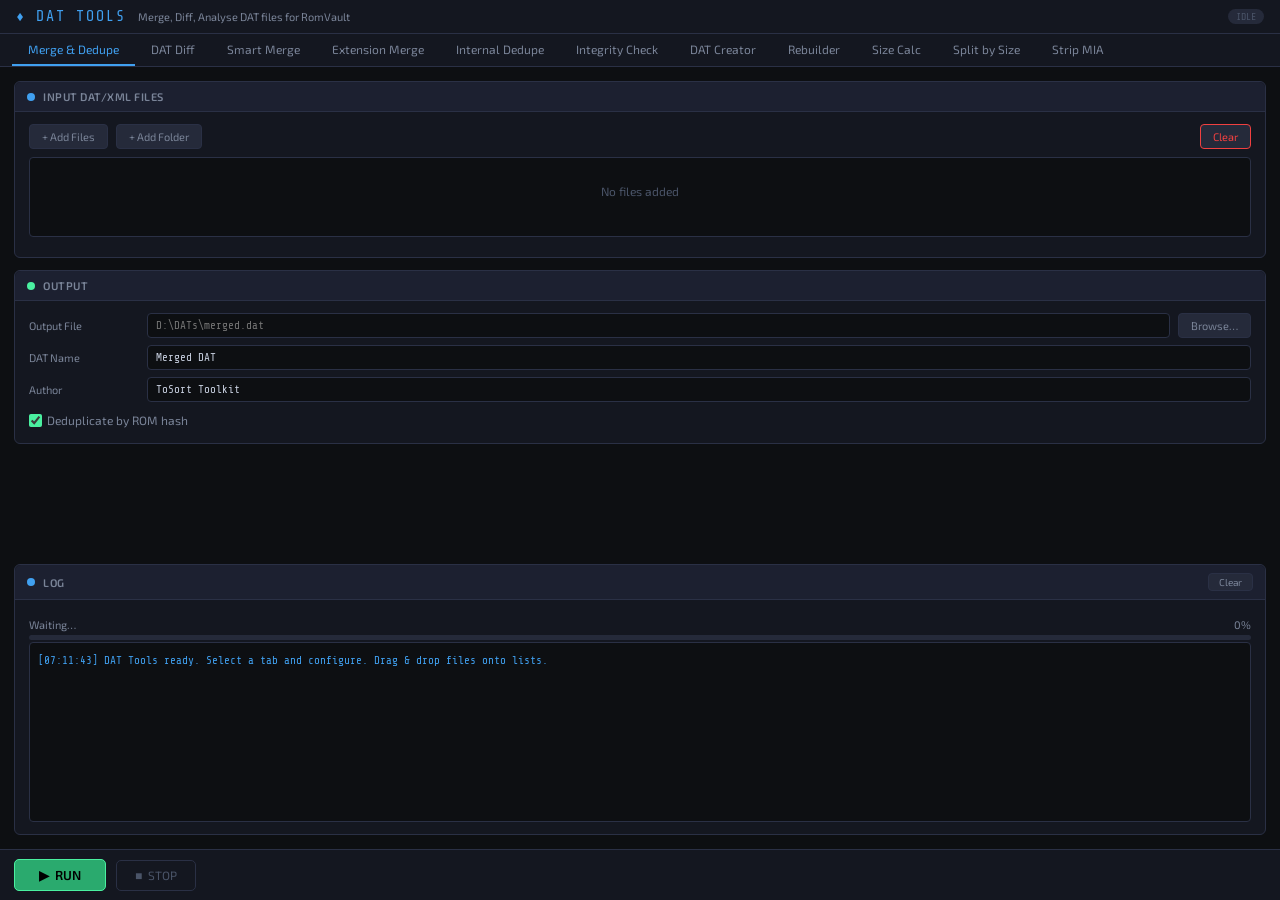
==== gui/dat_merger.html @ eb070b64 "dat tools: add "Split by Size" — split a big DAT into date-ordered parts per drive RomVault cannot s" ====
<!DOCTYPE html>
<html lang="en">
<head>
<meta charset="UTF-8">
<meta name="viewport" content="width=device-width, initial-scale=1.0">
<title>DAT Tools — ToSort Toolkit</title>
<style>
@import url('https://fonts.googleapis.com/css2?family=Share+Tech+Mono&family=Exo+2:wght@400;500;600&display=swap');
*{box-sizing:border-box;margin:0;padding:0}
:root{
  --bg0:#0d0f12;--bg1:#141720;--bg2:#1c2030;--bg3:#252a3a;
  --acc:#4af0a0;--acc2:#2aaa6e;--warn:#f0a030;--danger:#f04040;--info:#40a0f0;
  --text:#c8d0e0;--text2:#7a8498;--text3:#4a5468;--border:#2a3045;
  --font:'Exo 2',sans-serif;--mono:'Share Tech Mono',monospace;
}
[data-theme="light"]{--bg0:#f0f2f5;--bg1:#ffffff;--bg2:#e8eaed;--bg3:#d8dbe0;--acc:#1a8a5a;--acc2:#1a8a5a;--warn:#d4780a;--danger:#c0392b;--info:#2471a3;--text:#1a1d23;--text2:#5a6478;--text3:#8a94a8;--border:#c8cdd8;}
[data-theme="amber"]{--bg0:#0f0c06;--bg1:#1a1508;--bg2:#241e0c;--bg3:#2e2710;--acc:#f0b030;--acc2:#c08010;--warn:#f07030;--danger:#e04040;--info:#60b0f0;--text:#e8d8a0;--text2:#a09060;--text3:#606040;--border:#3a3010;}
[data-theme="slate"]{--bg0:#0a0c10;--bg1:#12151c;--bg2:#1a1e28;--bg3:#222738;--acc:#60a0f8;--acc2:#4080d8;--warn:#f0c030;--danger:#f04060;--info:#60d0f0;--text:#c0ccdc;--text2:#7080a0;--text3:#404860;--border:#252a38;}
[data-theme="red"]{--bg0:#0f0808;--bg1:#1a1010;--bg2:#241818;--bg3:#2e2020;--acc:#f04060;--acc2:#c02040;--warn:#f08030;--danger:#f04040;--info:#60a0f0;--text:#e8c8c8;--text2:#a07070;--text3:#605050;--border:#3a2020;}
html,body{height:100%;overflow:hidden;background:var(--bg0);color:var(--text);font-family:var(--font);font-size:13px}
#app{display:flex;flex-direction:column;height:100vh}
.titlebar{background:var(--bg1);border-bottom:1px solid var(--border);padding:8px 16px;display:flex;align-items:center;gap:12px;flex-shrink:0;user-select:none}
.titlebar .logo{font-family:var(--mono);font-size:15px;color:var(--info);letter-spacing:2px}
.titlebar .sub{font-size:11px;color:var(--text2)}
.pill{padding:2px 8px;border-radius:10px;font-size:10px;font-family:var(--mono)}
.pill-idle{background:var(--bg3);color:var(--text3)}
.pill-running{background:rgba(64,160,240,.15);color:var(--info);animation:blink 1.1s infinite}
.pill-done{background:rgba(74,240,160,.2);color:var(--acc)}
.pill-error{background:rgba(240,64,64,.15);color:var(--danger)}
@keyframes blink{0%,100%{opacity:1}50%{opacity:.4}}
.tabs{display:flex;background:var(--bg1);border-bottom:1px solid var(--border);padding:0 12px;flex-shrink:0;overflow-x:auto}
.tab{padding:8px 16px;font-size:12px;color:var(--text2);cursor:pointer;border-bottom:2px solid transparent;white-space:nowrap;transition:.15s}
.tab:hover{color:var(--text)}
.tab.active{color:var(--info);border-bottom-color:var(--info)}
.content{flex:1;display:flex;flex-direction:column;overflow:hidden;min-height:0}
.tab-body{display:none;flex:1;overflow-y:auto;padding:14px;flex-direction:column;gap:12px}
.tab-body.active{display:flex}
.panel{background:var(--bg1);border:1px solid var(--border);border-radius:6px;flex-shrink:0}
.panel-hdr{padding:8px 12px;background:var(--bg2);border-bottom:1px solid var(--border);display:flex;align-items:center;gap:8px;font-size:11px;font-weight:600;letter-spacing:.5px;text-transform:uppercase;color:var(--text2);border-radius:6px 6px 0 0}
.panel-hdr .dot{width:8px;height:8px;border-radius:50%;flex-shrink:0}
.panel-body{padding:12px 14px}
.row{display:flex;align-items:center;gap:8px;margin-bottom:7px}
.row label{font-size:11px;color:var(--text2);width:110px;flex-shrink:0}
.path-input{flex:1;background:var(--bg0);border:1px solid var(--border);border-radius:4px;padding:5px 8px;color:var(--text);font-family:var(--mono);font-size:11px;outline:none;user-select:text;-webkit-user-select:text}
.path-input:focus{border-color:var(--acc)}
.browse-btn{padding:5px 12px;background:var(--bg3);border:1px solid var(--border);border-radius:4px;color:var(--text2);font-size:11px;cursor:pointer;white-space:nowrap;font-family:var(--font)}
.browse-btn:hover{border-color:var(--acc);color:var(--acc)}
.file-list{background:var(--bg0);border:1px solid var(--border);border-radius:4px;min-height:80px;max-height:200px;overflow-y:auto;padding:6px;margin-bottom:8px}
.file-item{display:flex;align-items:center;gap:6px;padding:4px 6px;border-radius:3px;font-family:var(--mono);font-size:11px;color:var(--text2)}
.file-item:hover{background:var(--bg2)}
.file-item .fname{flex:1;overflow:hidden;text-overflow:ellipsis;white-space:nowrap}
.file-item .fdel{cursor:pointer;color:var(--text3);font-size:14px;padding:0 4px}
.file-item .fdel:hover{color:var(--danger)}
.file-ext{padding:1px 5px;border-radius:3px;font-size:9px;font-family:var(--mono);flex-shrink:0}
.file-ext.dat{background:rgba(74,240,160,.12);color:var(--acc);border:1px solid rgba(74,240,160,.3)}
.file-ext.xml{background:rgba(64,160,240,.12);color:var(--info);border:1px solid rgba(64,160,240,.3)}
.file-empty{text-align:center;padding:20px;color:var(--text3);font-size:12px}
.btn-row{display:flex;gap:8px;flex-wrap:wrap;margin-bottom:8px}
.opt{display:flex;align-items:center;gap:5px;cursor:pointer;font-size:12px;color:var(--text2);user-select:none}
.opt input[type=checkbox]{accent-color:var(--acc);width:13px;height:13px}
.stats-bar{display:flex;gap:16px;padding:8px 0;flex-wrap:wrap}
.stat{display:flex;flex-direction:column;gap:2px}
.stat-val{font-family:var(--mono);font-size:18px;color:var(--acc)}
.stat-label{font-size:10px;color:var(--text3);text-transform:uppercase;letter-spacing:.5px}
.progress-wrap{margin:6px 0 2px}
.progress-label{display:flex;justify-content:space-between;font-size:11px;color:var(--text2);margin-bottom:4px}
.pbar-bg{height:5px;background:var(--bg3);border-radius:3px;overflow:hidden}
.pbar{height:100%;width:0%;border-radius:3px;transition:width .35s ease;background:var(--info)}
.log-wrap{background:var(--bg0);border:1px solid var(--border);border-radius:4px;height:180px;overflow-y:auto;padding:8px;font-family:var(--mono);user-select:text;-webkit-user-select:text;cursor:text;font-size:11px;line-height:1.55;user-select:text;-webkit-user-select:text;cursor:text}
.ll{margin:1px 0;user-select:text;-webkit-user-select:text}
.ll-info{color:var(--info)}.ll-ok{color:var(--acc)}.ll-warn{color:var(--warn)}.ll-err{color:var(--danger)}.ll-dim{color:var(--text3)}
.footer{background:var(--bg1);border-top:1px solid var(--border);padding:9px 14px;display:flex;align-items:center;gap:10px;flex-shrink:0}
.btn-start{padding:7px 24px;background:var(--acc2);border:1px solid var(--acc);border-radius:5px;color:#000;font-family:var(--font);font-weight:600;font-size:13px;cursor:pointer}
.btn-start:hover{background:var(--acc)}
.btn-start:disabled{background:var(--bg3);border-color:var(--border);color:var(--text3);cursor:not-allowed}
.btn-stop{padding:7px 18px;background:transparent;border:1px solid var(--danger);border-radius:5px;color:var(--danger);font-family:var(--font);font-size:12px;cursor:pointer}
.btn-stop:hover{background:rgba(240,64,64,.1)}
.btn-stop:disabled{border-color:var(--border);color:var(--text3);cursor:not-allowed}
.footer-status{font-size:11px;color:var(--text2)}
.hint{font-size:11px;color:var(--text3);padding:4px 0}
.split-range{flex:1;accent-color:var(--info)}
.split-num{flex:0 0 80px;text-align:right}
.split-unit-lbl{font-size:11px;color:var(--text2);width:20px}
.split-win{margin:-4px 0 6px 118px}
.split-table{width:100%;border-collapse:collapse;font-size:11px}
.split-table th{text-align:left;color:var(--text3);font-weight:600;padding:4px 8px;border-bottom:1px solid var(--border);white-space:nowrap}
.split-table td{padding:5px 8px;border-bottom:1px solid var(--border);font-family:var(--mono);color:var(--text);white-space:nowrap}
.split-table td.over{color:var(--danger)}
.split-fill{display:inline-block;width:60px;height:5px;background:var(--bg3);border-radius:3px;vertical-align:middle;margin-right:6px;overflow:hidden}
.split-fill>span{display:block;height:100%;background:var(--acc)}
::-webkit-scrollbar{width:6px;height:6px}
::-webkit-scrollbar-track{background:var(--bg0)}
::-webkit-scrollbar-thumb{background:var(--bg3);border-radius:3px}
</style>
</head>
<body>
<div id="app">
  <div class="titlebar">
    <span class="logo">&#9830; DAT TOOLS</span>
    <span class="sub">Merge, Diff, Analyse DAT files for RomVault</span>
    <span id="status-pill" class="pill pill-idle" style="margin-left:auto">IDLE</span>
  </div>

  <!-- TABS -->
  <div class="tabs">
    <div class="tab active" onclick="switchTab('merge')">Merge &amp; Dedupe</div>
    <div class="tab" onclick="switchTab('diff')">DAT Diff</div>
    <div class="tab" onclick="switchTab('smart')">Smart Merge</div>
    <div class="tab" onclick="switchTab('ext')">Extension Merge</div>
    <div class="tab" onclick="switchTab('intdedupe')">Internal Dedupe</div>
    <div class="tab" onclick="switchTab('integrity')">Integrity Check</div>
    <div class="tab" onclick="switchTab('create')">DAT Creator</div>
    <div class="tab" onclick="switchTab('rebuild')">Rebuilder</div>
    <div class="tab" onclick="switchTab('size')">Size Calc</div>
    <div class="tab" onclick="switchTab('split')">Split by Size</div>
    <div class="tab" onclick="switchTab('stripmia')">Strip MIA</div>
  </div>

  <div class="content">

    <!-- ═══ TAB 1: MERGE & DEDUPE ═══ -->
    <div class="tab-body active" id="tab-merge">
      <div class="panel">
        <div class="panel-hdr"><div class="dot" style="background:var(--info)"></div>Input DAT/XML Files</div>
        <div class="panel-body">
          <div class="btn-row">
            <button class="browse-btn" onclick="addFiles('merge-list')">+ Add Files</button>
            <button class="browse-btn" onclick="addFolder('merge-list')">+ Add Folder</button>
            <button class="browse-btn" onclick="clearList('merge-list')" style="margin-left:auto;border-color:var(--danger);color:var(--danger)">Clear</button>
          </div>
          <div class="file-list" id="merge-list"><div class="file-empty">No files added</div></div>
        </div>
      </div>
      <div class="panel">
        <div class="panel-hdr"><div class="dot" style="background:var(--acc)"></div>Output</div>
        <div class="panel-body">
          <div class="row"><label>Output File</label><input class="path-input" id="merge-output" placeholder="D:\DATs\merged.dat"/><button class="browse-btn" onclick="browseSave('merge-output')">Browse&hellip;</button></div>
          <div class="row"><label>DAT Name</label><input class="path-input" id="merge-name" value="Merged DAT" placeholder="Name shown in RomVault"/></div>
          <div class="row"><label>Author</label><input class="path-input" id="merge-author" value="ToSort Toolkit"/></div>
          <label class="opt" style="padding:4px 0"><input type="checkbox" id="merge-dedupe" checked> Deduplicate by ROM hash</label>
        </div>
      </div>
    </div>

    <!-- ═══ TAB 2: DAT DIFF ═══ -->
    <div class="tab-body" id="tab-diff">
      <div class="panel">
        <div class="panel-hdr"><div class="dot" style="background:var(--acc)"></div>Master DAT (newest version)</div>
        <div class="panel-body">
          <div class="row"><label>Master File</label><input class="path-input" id="diff-master" placeholder="The newest/current DAT file"/><button class="browse-btn" onclick="browseSingle('diff-master')">Browse&hellip;</button></div>
        </div>
      </div>
      <div class="panel">
        <div class="panel-hdr"><div class="dot" style="background:var(--info)"></div>Older DATs to diff against</div>
        <div class="panel-body">
          <div class="btn-row">
            <button class="browse-btn" onclick="addFiles('diff-list')">+ Add Files</button>
            <button class="browse-btn" onclick="clearList('diff-list')" style="margin-left:auto;border-color:var(--danger);color:var(--danger)">Clear</button>
          </div>
          <div class="file-list" id="diff-list"><div class="file-empty">Add older DAT versions here</div></div>
          <div class="hint">Output will contain only entries that are in the master but NOT in any of the older DATs.</div>
        </div>
      </div>
      <div class="panel">
        <div class="panel-hdr"><div class="dot" style="background:var(--acc)"></div>Output</div>
        <div class="panel-body">
          <div class="row"><label>Output File</label><input class="path-input" id="diff-output" placeholder="D:\DATs\diff.dat"/><button class="browse-btn" onclick="browseSave('diff-output')">Browse&hellip;</button></div>
          <div class="row"><label>DAT Name</label><input class="path-input" id="diff-name" value="Diff DAT" placeholder="Name for the diff DAT"/></div>
          <div class="row"><label>Author</label><input class="path-input" id="diff-author" value="ToSort Toolkit"/></div>
        </div>
      </div>
    </div>

    <!-- ═══ TAB 3: SMART MERGE ═══ -->
    <div class="tab-body" id="tab-smart">
      <div class="panel">
        <div class="panel-hdr"><div class="dot" style="background:var(--info)"></div>Smart Merge &mdash; by DAT Name Keyword</div>
        <div class="panel-body">
          <div class="row"><label>DAT Folder</label><input class="path-input" id="smart-folder" placeholder="Folder containing DAT/XML files to scan"/><button class="browse-btn" onclick="browseFolder('smart-folder')">Browse&hellip;</button></div>
          <div class="row"><label>Keywords</label><input class="path-input" id="smart-keyword" placeholder="Comma-separated e.g.: Sinclair ZX Spectrum, Commodore 64"/></div>
          <div class="hint">Matches DATs containing ANY keyword. Comma-separate for multiple terms. Use specific terms &mdash; "Commodore 64" will not match "Commodore Amiga".</div>
          <div class="row"><label>Output File</label><input class="path-input" id="smart-output" placeholder="D:\DATs\smart_merged.dat"/><button class="browse-btn" onclick="browseSave('smart-output')">Browse&hellip;</button></div>
          <div class="row"><label>DAT Name</label><input class="path-input" id="smart-name" value="Smart Merged DAT"/></div>
          <div class="row"><label>Author</label><input class="path-input" id="smart-author" value="ToSort Toolkit"/></div>
          <label class="opt" style="padding:4px 0"><input type="checkbox" id="smart-dedupe" checked> Deduplicate by ROM hash</label>
        </div>
      </div>
    </div>

    <!-- ═══ TAB 4: EXTENSION MERGE ═══ -->
    <div class="tab-body" id="tab-ext">
      <div class="panel">
        <div class="panel-hdr"><div class="dot" style="background:var(--info)"></div>Extension Merge &mdash; merge DATs containing a specific ROM extension</div>
        <div class="panel-body">
          <div class="row"><label>DAT Folder</label><input class="path-input" id="ext-folder" placeholder="Folder containing DAT/XML files to scan"/><button class="browse-btn" onclick="browseFolder('ext-folder')">Browse&hellip;</button></div>
          <div class="row"><label>Extensions</label><input class="path-input" id="ext-ext" placeholder="Comma-separated e.g.: tap, d64, tzx"/></div>
          <div class="hint">Finds DATs containing ROMs with ANY of these extensions. Comma-separate for multiple. Dots optional.</div>
          <div class="row"><label>Output File</label><input class="path-input" id="ext-output" placeholder="D:\DATs\ext_merged.dat"/><button class="browse-btn" onclick="browseSave('ext-output')">Browse&hellip;</button></div>
          <div class="row"><label>DAT Name</label><input class="path-input" id="ext-name" value="Extension Merged DAT"/></div>
          <div class="row"><label>Author</label><input class="path-input" id="ext-author" value="ToSort Toolkit"/></div>
          <label class="opt" style="padding:4px 0"><input type="checkbox" id="ext-dedupe" checked> Deduplicate by ROM hash</label>
        </div>
      </div>
    </div>

    <!-- ═══ TAB 5: SIZE CALCULATOR ═══ -->
    <div class="tab-body" id="tab-size">
      <div class="panel">
        <div class="panel-hdr"><div class="dot" style="background:var(--info)"></div>DAT Size Calculator</div>
        <div class="panel-body">
          <div class="btn-row">
            <button class="browse-btn" onclick="addFiles('size-list')">+ Add Files</button>
            <button class="browse-btn" onclick="addFolder('size-list')">+ Add Folder</button>
            <button class="browse-btn" onclick="clearList('size-list')" style="margin-left:auto;border-color:var(--danger);color:var(--danger)">Clear</button>
          </div>
          <div class="file-list" id="size-list"><div class="file-empty">Add DATs to calculate total ROM sizes</div></div>
          <div class="row"><label>Save report to</label><input class="path-input" id="size-txt" placeholder="Optional: path for .txt report (leave blank for log only)"/><button class="browse-btn" onclick="browseSave('size-txt','size_report.txt')">Browse&hellip;</button></div>
          <div class="hint">Reads ROM sizes from DAT entries and totals them. Useful for estimating storage needs per set.</div>
        </div>
      </div>
    </div>

    <!-- ═══ TAB: SPLIT BY SIZE ═══ -->
    <div class="tab-body" id="tab-split">
      <div class="panel">
        <div class="panel-hdr"><div class="dot" style="background:var(--info)"></div>Split by Size &mdash; one big DAT into parts that each fit on a drive</div>
        <div class="panel-body">
          <div class="hint" style="margin-bottom:8px">RomVault cannot span one DAT across drives. Pick a DAT, set the drive size, and it is split into date-ordered parts. Each part is saved beside the original (or in the folder below) with <b>_(Part_1_of_3)_(date range)</b> added to the name.</div>
          <div class="row"><label>DAT to split</label><input class="path-input" id="split-file" placeholder="e.g. PC_iSO_Games_Scene_2024_(...).dat" onchange="splitAnalyse()"/><button class="browse-btn" onclick="splitBrowse()">Browse&hellip;</button></div>
          <div id="split-info" class="hint"></div>
        </div>
      </div>
      <div class="panel" id="split-settings" style="display:none">
        <div class="panel-hdr"><div class="dot" style="background:var(--acc)"></div>Drive size</div>
        <div class="panel-body">
          <div class="row"><label>Units</label>
            <label class="opt"><input type="radio" name="split-unit" value="TB" checked onchange="splitUnitChanged()"> TB</label>
            <label class="opt"><input type="radio" name="split-unit" value="GB" onchange="splitUnitChanged()"> GB</label>
            <span class="hint" style="margin-left:8px">as printed on the drive / box</span>
          </div>
          <div class="row"><label id="split-first-lbl">Drive size</label>
            <input type="range" id="split-first-range" class="split-range" oninput="splitSync('first','range')"/>
            <input class="path-input split-num" id="split-first-num" oninput="splitSync('first','num')"/><span class="split-unit-lbl">TB</span>
          </div>
          <div class="hint split-win" id="split-first-win"></div>
          <label class="opt" style="padding:4px 0"><input type="checkbox" id="split-same" checked onchange="splitSameChanged()"> Every part uses the same drive size</label>
          <div id="split-rest-wrap" style="display:none">
            <div class="row"><label>Other parts</label>
              <input type="range" id="split-rest-range" class="split-range" oninput="splitSync('rest','range')"/>
              <input class="path-input split-num" id="split-rest-num" oninput="splitSync('rest','num')"/><span class="split-unit-lbl">TB</span>
            </div>
            <div class="hint split-win" id="split-rest-win"></div>
          </div>
          <div class="row"><label>Keep free</label><input class="path-input split-num" id="split-reserve" value="1" oninput="splitSchedulePlan()"/><span class="hint">% of each drive left empty (headroom)</span></div>
          <div class="row" id="split-nuke-wrap"><label>NUKED releases</label>
            <label class="opt"><input type="radio" name="split-nuke" value="first" checked onchange="splitSchedulePlan()"> All on the first part</label>
            <label class="opt"><input type="radio" name="split-nuke" value="last" onchange="splitSchedulePlan()"> All on the last part</label>
            <label class="opt"><input type="radio" name="split-nuke" value="date" onchange="splitSchedulePlan()"> Keep in date order</label>
          </div>
          <div class="row"><label>Output folder</label><input class="path-input" id="split-outdir" placeholder="Blank = same folder as the DAT"/><button class="browse-btn" onclick="browseFolder('split-outdir')">Browse&hellip;</button></div>
        </div>
      </div>
      <div class="panel" id="split-preview-panel" style="display:none">
        <div class="panel-hdr"><div class="dot" style="background:var(--warn)"></div><span id="split-summary">Preview</span></div>
        <div class="panel-body" style="overflow-x:auto">
          <table class="split-table">
            <thead><tr><th>Part</th><th>Dates</th><th>Games</th><th>NUKED</th><th>Size</th><th>Windows shows</th><th>Drive fill</th><th>Fits on</th></tr></thead>
            <tbody id="split-rows"></tbody>
          </table>
          <div class="hint" id="split-names" style="margin-top:8px;font-family:var(--mono);user-select:text;-webkit-user-select:text"></div>
          <div class="hint" style="margin-top:6px">Sizes are on-disk sizes on an NTFS drive. Drives are sold in decimal TB (1 TB = 1,000,000,000,000 bytes) but Windows counts in 1024s, so a &ldquo;20 TB&rdquo; drive shows as 18.19 TB in Explorer. &ldquo;Fits on&rdquo; is the smallest drive you can buy that holds the part, keeping the free space above.</div>
        </div>
      </div>
    </div>

    <!-- ═══ TAB: STRIP MIA ═══ -->
    <div class="tab-body" id="tab-stripmia">
      <div class="panel">
        <div class="panel-hdr"><div class="dot" style="background:var(--danger)"></div>Strip MIA &mdash; remove missing entries from fixDATs</div>
        <div class="panel-body">
          <div class="hint" style="margin-bottom:8px">Removes every &lt;game&gt; that contains a &lt;rom mia=&quot;yes&quot;&gt; from RomVault fixDAT files, leaving a still-usable DAT. Point at a single .dat file or a folder (parsed recursively for every .dat inside).</div>
          <div class="row"><label>Input</label><input class="path-input" id="stripmia-input" placeholder="A single .dat file, or a folder of .dat files"/><button class="browse-btn" onclick="browseSingle('stripmia-input')">File&hellip;</button><button class="browse-btn" onclick="browseFolder('stripmia-input')">Folder&hellip;</button></div>
          <div class="divider" style="margin:10px 0"></div>
          <div style="font-size:11px;color:var(--text);font-weight:600;margin-bottom:6px">Output</div>
          <label class="opt"><input type="radio" name="stripmia-out" value="inplace" checked> Overwrite the DAT(s) in place</label>
          <label class="opt"><input type="radio" name="stripmia-out" value="suffix"> Save a cleaned copy alongside, with a suffix</label>
          <div class="row" style="margin-top:4px"><label>Suffix</label><input class="path-input" id="stripmia-suffix" value="_noMIA" placeholder="e.g. _noMIA"/></div>
          <label class="opt"><input type="radio" name="stripmia-out" value="dir"> Write cleaned DAT(s) to a separate folder</label>
          <div class="row" style="margin-top:4px"><label>Output folder</label><input class="path-input" id="stripmia-dir" placeholder="Destination folder for cleaned DATs"/><button class="browse-btn" onclick="browseFolder('stripmia-dir')">Browse&hellip;</button></div>
          <div class="divider" style="margin:10px 0"></div>
          <label class="opt"><input type="checkbox" id="stripmia-dry"> Dry run &mdash; report what would be removed, write nothing</label>
          <label class="opt"><input type="checkbox" id="stripmia-verbose"> Verbose &mdash; list every file, even ones with no MIA entries</label>
          <div class="hint">In-place overwrites the originals &mdash; use a suffix or a separate folder to keep them.</div>
        </div>
      </div>
    </div>

    <!-- ═══ TAB: INTERNAL DEDUPE ═══ -->
    <div class="tab-body" id="tab-intdedupe">
      <div class="panel">
        <div class="panel-hdr"><div class="dot" style="background:var(--info)"></div>Single-DAT Internal Deduper</div>
        <div class="panel-body">
          <div class="hint" style="margin-bottom:8px">Remove duplicate entries within a single DAT file (entries with identical ROM hashes but different names).</div>
          <div class="row"><label>Input DAT</label><input class="path-input" id="intdedupe-file" placeholder="Select a single DAT/XML file"/><button class="browse-btn" onclick="browseSingle('intdedupe-file')">Browse&hellip;</button></div>
          <div class="row"><label>Output File</label><input class="path-input" id="intdedupe-output" placeholder="Cleaned output DAT"/><button class="browse-btn" onclick="browseSave('intdedupe-output')">Browse&hellip;</button></div>
          <div class="row"><label>DAT Name</label><input class="path-input" id="intdedupe-name" placeholder="Leave blank to keep original name"/></div>
          <div class="row"><label>Author</label><input class="path-input" id="intdedupe-author" value="ToSort Toolkit"/></div>
        </div>
      </div>
    </div>

    <!-- ═══ TAB: INTEGRITY CHECK ═══ -->
    <div class="tab-body" id="tab-integrity">
      <div class="panel">
        <div class="panel-hdr"><div class="dot" style="background:var(--warn)"></div>DAT Integrity Check</div>
        <div class="panel-body">
          <div class="hint" style="margin-bottom:8px">Scan DATs for problems: missing hashes, duplicate names, empty entries, zero-size ROMs, malformed data.</div>
          <div class="btn-row">
            <button class="browse-btn" onclick="addFiles('integrity-list')">+ Add Files</button>
            <button class="browse-btn" onclick="addFolder('integrity-list')">+ Add Folder</button>
            <button class="browse-btn" onclick="clearList('integrity-list')" style="margin-left:auto;border-color:var(--danger);color:var(--danger)">Clear</button>
          </div>
          <div class="file-list" id="integrity-list"><div class="file-empty">Add DATs to check</div></div>
          <div class="row"><label>Save report to</label><input class="path-input" id="integrity-txt" placeholder="Optional .txt report path"/><button class="browse-btn" onclick="browseSave('integrity-txt','integrity_report.txt')">Browse&hellip;</button></div>
          <div class="divider" style="margin:8px 0"></div>
          <div style="font-size:11px;color:var(--text);font-weight:600;margin-bottom:6px">Auto-Fix Options</div>
          <label class="opt" style="margin-bottom:6px"><input type="checkbox" id="integrity-autofix"> Auto-fix issues found (removes invalid entries, strips internal dupes)</label>
          <div class="row" style="margin-top:4px"><label>Fixed DAT output</label><input class="path-input" id="integrity-fixdir" placeholder="Folder for fixed DATs (blank = overwrite originals)"/><button class="browse-btn" onclick="browseFolder('integrity-fixdir')">Browse&hellip;</button></div>
          <div class="hint">Warning: leaving output blank will overwrite the original DAT files in place.</div>
        </div>
      </div>
    </div>

    <!-- ═══ TAB: DAT CREATOR ═══ -->
    <div class="tab-body" id="tab-create">
      <div class="panel">
        <div class="panel-hdr"><div class="dot" style="background:var(--acc)"></div>DAT Creator &mdash; generate a DAT from files on disk</div>
        <div class="panel-body">
          <div class="hint" style="margin-bottom:8px">Point at a folder, hash every file, generate a CLRMamePro DAT. Useful for creating DATs of your own collections.</div>
          <div class="row"><label>Source Folder</label><input class="path-input" id="create-folder" placeholder="Folder containing files to catalogue"/><button class="browse-btn" onclick="browseFolder('create-folder')">Browse&hellip;</button></div>
          <div class="row"><label>Output File</label><input class="path-input" id="create-output" placeholder="D:\DATs\my_collection.dat" oninput="autoFillDatName()"/><button class="browse-btn" onclick="browseAndFillDat()">Browse&hellip;</button></div>
          <div class="row"><label>DAT Name</label><input class="path-input" id="create-name" value="My Collection" placeholder="Name shown in RomVault"/></div>
          <div class="row"><label>Author</label><input class="path-input" id="create-author" value="ToSort Toolkit"/></div>
          <div style="padding:6px 0;display:flex;gap:16px;flex-wrap:wrap">
            <label class="opt"><input type="checkbox" id="create-recursive" checked> Scan subfolders</label>
            <label class="opt"><input type="checkbox" id="create-sha1" checked> Include SHA1</label>
            <label class="opt"><input type="checkbox" id="create-md5"> Include MD5</label>
          </div>
          <div style="padding:4px 0;display:flex;gap:16px;flex-wrap:wrap">
            <label class="opt"><input type="checkbox" id="create-as-files" checked> Treat archives as single files</label>
            <label class="opt" id="create-contents-lbl" style="opacity:0.4"><input type="checkbox" id="create-contents" disabled> Hash archive contents individually (uncheck above)</label>
          </div>
          <div class="hint">CRC32 is always included. SHA1 recommended for RomVault compatibility.<br>
            <b>Archives as files:</b> hash the .zip/.7z itself. <b>Contents mode:</b> open archives and hash each file inside — DAT then expects files to be rebuilt into archives.</div>
        </div>
      </div>
    </div>

    <!-- ═══ TAB: REBUILDER ═══ -->
    <div class="tab-body" id="tab-rebuild">
      <div class="panel">
        <div class="panel-hdr"><div class="dot" style="background:var(--acc)"></div>DAT Rebuilder</div>
        <div class="panel-body">
          <div class="hint" style="margin-bottom:8px">Load one or more DATs, scan a source folder, move matched files to destination. Each DAT rebuilds into its own named subfolder. Unmatched files are left in place.</div>
          <div style="font-size:11px;color:var(--text2);font-weight:600;margin-bottom:4px">Reference DATs</div>
          <div class="btn-row">
            <button class="browse-btn" onclick="addFiles('rebuild-dats')">+ Add DATs</button>
            <button class="browse-btn" onclick="addFolder('rebuild-dats')">+ Add Folder of DATs</button>
            <button class="browse-btn" onclick="clearList('rebuild-dats')" style="margin-left:auto;border-color:var(--danger);color:var(--danger)">Clear</button>
          </div>
          <div class="file-list" id="rebuild-dats" style="min-height:60px;max-height:120px"><div class="file-empty">Add DAT files to use as reference</div></div>
          <div style="font-size:11px;color:var(--text2);font-weight:600;margin:6px 0 4px">Source Folders</div>
          <div class="btn-row">
            <button class="browse-btn" onclick="addRebuildSource()">+ Add Source Folder</button>
            <button class="browse-btn" onclick="clearList('rebuild-sources')" style="margin-left:auto;border-color:var(--danger);color:var(--danger)">Clear</button>
          </div>
          <div class="file-list" id="rebuild-sources" style="min-height:50px;max-height:100px"><div class="file-empty">Add source folders to scan</div></div>
          <div class="row"><label>Destination Root</label><input class="path-input" id="rebuild-dest" placeholder="Root folder — each DAT rebuilds into its own named subfolder here"/><button class="browse-btn" onclick="browseFolder('rebuild-dest')">Browse&hellip;</button></div>
          <div style="padding:8px 0 4px;border-top:1px solid var(--border);margin-top:6px">
            <div style="font-size:11px;color:var(--text2);font-weight:600;margin-bottom:6px">Archive matching mode</div>
            <label class="opt" style="margin-bottom:5px"><input type="radio" name="rebuild-arcmode" id="rebuild-arc-files" value="files" checked> <b>Treat archives as files</b> &mdash; match whole archive files by CRC (use with archives-as-files DATs)</label>
            <label class="opt"><input type="radio" name="rebuild-arcmode" id="rebuild-arc-internal" value="internal"> <b>Scan archives internally</b> &mdash; match by internal file hashes (use with contents-scanned DATs)</label>
          </div>
          <div style="padding:8px 0 4px;border-top:1px solid var(--border);margin-top:6px;display:flex;gap:20px;flex-wrap:wrap;align-items:center">
            <div style="font-size:11px;color:var(--text2);font-weight:600">Options</div>
            <label class="opt"><input type="checkbox" id="rebuild-dry"> Dry run &mdash; list only</label>
            <label class="opt"><input type="checkbox" id="rebuild-delete"> Remove source after rebuild</label>
            <label class="opt"><input type="checkbox" id="rebuild-cleanup" checked> Delete empty source folders after rebuild</label>
          </div>
          <div style="padding:6px 0 2px;display:flex;gap:12px;align-items:center">
            <div style="font-size:11px;color:var(--text2);font-weight:600">Match by</div>
            <label class="opt"><input type="radio" name="rebuild-match" value="crc" checked> CRC32 (fastest)</label>
            <label class="opt"><input type="radio" name="rebuild-match" value="sha1"> SHA1 (most accurate)</label>
            <label class="opt"><input type="radio" name="rebuild-match" value="md5"> MD5</label>
          </div>
        </div>
      </div>
    </div>

        <!-- ═══ STATS + LOG (shared across all tabs) ═══ -->
    <div style="padding:0 14px 14px;display:flex;flex-direction:column;gap:12px;flex-shrink:0">
      <div class="panel" id="stats-panel" style="display:none">
        <div class="panel-hdr"><div class="dot" style="background:var(--acc)"></div>Results
          <button class="browse-btn" style="margin-left:auto;padding:2px 10px;font-size:10px;border-color:var(--danger);color:var(--danger)" onclick="clearStats()">&#10005; Dismiss</button>
        </div>
        <div class="panel-body">
          <div class="stats-bar">
            <div class="stat"><span class="stat-val" id="st-input">0</span><span class="stat-label">Input</span></div>
            <div class="stat"><span class="stat-val" id="st-dupes">0</span><span class="stat-label">Dupes removed</span></div>
            <div class="stat"><span class="stat-val" id="st-output">0</span><span class="stat-label">Output</span></div>
            <div class="stat" id="st-total-wrap" style="display:none"><span class="stat-val" id="st-total"></span><span class="stat-label">Grand Total</span></div>
          </div>
        </div>
      </div>
      <div class="panel">
        <div class="panel-hdr"><div class="dot" style="background:var(--info)"></div>Log<button class="browse-btn" style="margin-left:auto;padding:2px 10px;font-size:10px" onclick="clearLog()">Clear</button></div>
        <div class="panel-body">
          <div class="progress-wrap"><div class="progress-label"><span id="pstep">Waiting&hellip;</span><span id="ppct">0%</span></div><div class="pbar-bg"><div class="pbar" id="pbar"></div></div></div>
          <div class="log-wrap" id="log"></div>
        </div>
      </div>
    </div>
  </div>

  <div class="footer">
    <button class="btn-start" id="btn-start" onclick="runActive()">&#9654;&nbsp; RUN</button>
    <button class="btn-stop" id="btn-stop" disabled onclick="doStop()">&#9632;&nbsp; STOP</button>
    <span class="footer-status" id="footer-status"></span>
  </div>
</div>

<script>
// ── Tab switching ────────────────────────────────────────────────────────────
let activeTab = 'merge';
function switchTab(name) {
  activeTab = name;
  document.querySelectorAll('.tab').forEach((t, i) => t.classList.toggle('active', ['merge','diff','smart','ext','intdedupe','integrity','create','rebuild','size','split','stripmia'][i] === name));
  document.querySelectorAll('.tab-body').forEach(b => b.classList.remove('active'));
  document.getElementById('tab-' + name).classList.add('active');
}

// ── File list management ─────────────────────────────────────────────────────
const fileLists = {};
function getList(id) { if (!fileLists[id]) fileLists[id] = []; return fileLists[id]; }

function renderList(id) {
  const el = document.getElementById(id);
  const files = getList(id);
  if (!files.length) { el.innerHTML = '<div class="file-empty">No files added</div>'; return; }
  el.innerHTML = '';
  files.forEach((f, i) => {
    const ext = f.toLowerCase().endsWith('.xml') ? 'xml' : 'dat';
    const d = document.createElement('div');
    d.className = 'file-item';
    d.innerHTML = `<span class="file-ext ${ext}">${ext.toUpperCase()}</span><span class="fname" title="${f}">${f.split(/[\\/]/).pop()}</span><span class="fdel" onclick="removeFromList('${id}',${i})">&times;</span>`;
    el.appendChild(d);
  });
}

function removeFromList(id, idx) { getList(id).splice(idx, 1); renderList(id); }
function clearList(id) { fileLists[id] = []; renderList(id); }

async function addFiles(listId) {
  try {
    const result = await window.pywebview.api.browse_files();
    if (result && result.length) {
      const list = getList(listId);
      result.forEach(f => {
        const lf = f.toLowerCase();
        if ((lf.endsWith('.dat') || lf.endsWith('.xml')) && !list.includes(f)) list.push(f);
      });
      renderList(listId);
    }
  } catch(e) { addLog('Error: ' + e, 'err'); }
}

async function addFolder(listId) {
  try {
    const folder = await window.pywebview.api.browse_folder();
    if (folder) {
      const found = await window.pywebview.api.scan_folder(folder);
      if (found && found.length) {
        const list = getList(listId);
        let added = 0;
        found.forEach(f => { if (!list.includes(f)) { list.push(f); added++; } });
        addLog('Found ' + found.length + ', added ' + added + ' new.', 'ok');
        renderList(listId);
      } else { addLog('No .dat/.xml files found.', 'warn'); }
    }
  } catch(e) { addLog('Error: ' + e, 'err'); }
}

async function browseSingle(inputId) {
  try {
    const result = await window.pywebview.api.browse_files();
    if (result && result.length) document.getElementById(inputId).value = result[0];
  } catch(e) { addLog('Error: ' + e, 'err'); }
}

async function browseFolder(inputId) {
  try {
    const result = await window.pywebview.api.browse_folder();
    if (result) document.getElementById(inputId).value = result;
  } catch(e) { addLog('Error: ' + e, 'err'); }
}

async function browseSave(inputId, defaultName) {
  try {
    const result = await window.pywebview.api.browse_save(defaultName || 'output.dat');
    if (result) document.getElementById(inputId).value = result;
  } catch(e) { addLog('Error: ' + e, 'err'); }
}

// ── Log + Progress ───────────────────────────────────────────────────────────
const MAX_LOG_LINES = 500;
function addLog(msg, cls) {
  const log = document.getElementById('log');
  const d = document.createElement('div');
  d.className = 'll' + (cls ? ' ll-' + cls : '');
  d.textContent = '[' + new Date().toLocaleTimeString('en-GB') + '] ' + msg;
  log.appendChild(d);
  while (log.childElementCount > MAX_LOG_LINES) log.removeChild(log.firstChild);
  log.scrollTop = log.scrollHeight;
}
function clearLog() { document.getElementById('log').innerHTML = ''; }
function setProgress(pct, label) {
  document.getElementById('pbar').style.width = pct + '%';
  document.getElementById('ppct').textContent = pct + '%';
  document.getElementById('pstep').textContent = label;
}
function setStatus(s) {
  const pill = document.getElementById('status-pill');
  const m = {idle:['IDLE','pill-idle'],running:['RUNNING','pill-running'],done:['DONE','pill-done'],error:['ERROR','pill-error']};
  const [l,c] = m[s]||['?','pill-idle']; pill.textContent=l; pill.className='pill '+c;
}

// ── Python bridge ────────────────────────────────────────────────────────────
window.pyEvent = function(event, data) {
  if (event === 'log') addLog(data.msg, data.cls);
  else if (event === 'progress') setProgress(data.pct, data.label);
  else if (event === 'done') {
    document.getElementById('btn-start').disabled = false;
    document.getElementById('btn-stop').disabled = true;
    setStatus(data.success ? 'done' : 'error');
    document.getElementById('footer-status').textContent = data.success ? 'Complete.' : 'Failed.';
    if (data.stats) {
      document.getElementById('stats-panel').style.display = '';
      document.getElementById('st-input').textContent = (data.stats.total_input||0).toLocaleString();
      document.getElementById('st-dupes').textContent = (data.stats.duplicates_removed||0).toLocaleString();
      document.getElementById('st-output').textContent = (data.stats.total_output||0).toLocaleString();
    }
    if (data.grand_total) {
      document.getElementById('st-total-wrap').style.display = '';
      document.getElementById('st-total').textContent = data.grand_total;
    } else {
      document.getElementById('st-total-wrap').style.display = 'none';
    }
  }
};

// ── Run active tab ───────────────────────────────────────────────────────────
function runActive() {
  document.getElementById('btn-start').disabled = true;
  document.getElementById('btn-stop').disabled = false;
  document.getElementById('stats-panel').style.display = 'none';
  setStatus('running'); setProgress(0, 'Starting...');

  const api = window.pywebview.api;

  if (activeTab === 'merge') {
    api.run_merge({
      files: getList('merge-list'),
      output_path: document.getElementById('merge-output').value.trim(),
      dat_name: document.getElementById('merge-name').value.trim() || 'Merged DAT',
      dat_description: '',
      dat_author: document.getElementById('merge-author').value.trim(),
      dedupe: document.getElementById('merge-dedupe').checked,
    });
  } else if (activeTab === 'diff') {
    api.run_diff({
      master_file: document.getElementById('diff-master').value.trim(),
      older_files: getList('diff-list'),
      output_path: document.getElementById('diff-output').value.trim(),
      dat_name: document.getElementById('diff-name').value.trim() || 'Diff DAT',
      dat_author: document.getElementById('diff-author').value.trim(),
    });
  } else if (activeTab === 'smart') {
    api.run_smart_merge({
      folder: document.getElementById('smart-folder').value.trim(),
      keywords: document.getElementById('smart-keyword').value.trim(),
      output_path: document.getElementById('smart-output').value.trim(),
      dat_name: document.getElementById('smart-name').value.trim() || 'Smart Merged DAT',
      dat_author: document.getElementById('smart-author').value.trim(),
      dedupe: document.getElementById('smart-dedupe').checked,
    });
  } else if (activeTab === 'ext') {
    api.run_ext_merge({
      folder: document.getElementById('ext-folder').value.trim(),
      extensions: document.getElementById('ext-ext').value.trim(),
      output_path: document.getElementById('ext-output').value.trim(),
      dat_name: document.getElementById('ext-name').value.trim() || 'Extension Merged DAT',
      dat_author: document.getElementById('ext-author').value.trim(),
      dedupe: document.getElementById('ext-dedupe').checked,
    });
  } else if (activeTab === 'intdedupe') {
    api.run_internal_dedupe({
      file: document.getElementById('intdedupe-file').value.trim(),
      output_path: document.getElementById('intdedupe-output').value.trim(),
      dat_name: document.getElementById('intdedupe-name').value.trim(),
      dat_author: document.getElementById('intdedupe-author').value.trim(),
    });
  } else if (activeTab === 'integrity') {
    api.run_integrity_check({
      files: getList('integrity-list'),
      output_txt: document.getElementById('integrity-txt').value.trim(),
      auto_fix: document.getElementById('integrity-autofix').checked,
      fix_output_dir: document.getElementById('integrity-fixdir').value.trim(),
    });
  } else if (activeTab === 'create') {
    api.run_create_dat({
      folder: document.getElementById('create-folder').value.trim(),
      output_path: document.getElementById('create-output').value.trim(),
      dat_name: document.getElementById('create-name').value.trim() || 'My Collection',
      dat_author: document.getElementById('create-author').value.trim(),
      recursive: document.getElementById('create-recursive').checked,
      use_sha1: document.getElementById('create-sha1').checked,
      use_md5: document.getElementById('create-md5').checked,
      archives_as_files: document.getElementById('create-as-files').checked,
    });
  } else if (activeTab === 'rebuild') {
    api.run_rebuild({
      dat_files: getList('rebuild-dats'),
      source_folders: getList('rebuild-sources'),
      dest_folder: document.getElementById('rebuild-dest').value.trim(),
      dry_run: document.getElementById('rebuild-dry').checked,
      delete_source: document.getElementById('rebuild-delete').checked,
      cleanup_empty: document.getElementById('rebuild-cleanup').checked,
      rebuild_as_archives: document.querySelector('input[name="rebuild-arcmode"]:checked').value === 'files',
      match_by: document.querySelector('input[name="rebuild-match"]:checked').value,
    });
  } else if (activeTab === 'size') {
    api.run_size_calc({
      files: getList('size-list'),
      output_txt: document.getElementById('size-txt').value.trim(),
    });
  } else if (activeTab === 'split') {
    if (!splitInfo) {
      addLog('Choose a DAT to split first.', 'err');
      document.getElementById('btn-start').disabled = false;
      document.getElementById('btn-stop').disabled = true;
      setStatus('idle');
      return;
    }
    api.run_split(Object.assign(splitConfig(), {
      output_dir: document.getElementById('split-outdir').value.trim(),
    }));
  } else if (activeTab === 'stripmia') {
    api.run_strip_mia({
      input: document.getElementById('stripmia-input').value.trim(),
      output_mode: document.querySelector('input[name="stripmia-out"]:checked').value,
      suffix: document.getElementById('stripmia-suffix').value.trim(),
      output_dir: document.getElementById('stripmia-dir').value.trim(),
      dry_run: document.getElementById('stripmia-dry').checked,
      verbose: document.getElementById('stripmia-verbose').checked,
    });
  }
}

async function addRebuildSource() {
  try {
    const result = await window.pywebview.api.browse_folder();
    if (result) {
      const list = getList('rebuild-sources');
      if (!list.includes(result)) { list.push(result); renderRebuildSources(); }
    }
  } catch(e) { addLog('Error: ' + e, 'err'); }
}
function renderRebuildSources() {
  const el = document.getElementById('rebuild-sources');
  const list = getList('rebuild-sources');
  if (!list.length) { el.innerHTML = '<div class="file-empty">Add source folders to scan</div>'; return; }
  el.innerHTML = '';
  list.forEach((f, i) => {
    const d = document.createElement('div');
    d.className = 'file-item';
    d.innerHTML = `<span class="fname" title="${f}">${f}</span><span class="fdel" onclick="removeRebuildSource(${i})">&times;</span>`;
    el.appendChild(d);
  });
}
function removeRebuildSource(i) { getList('rebuild-sources').splice(i,1); renderRebuildSources(); }

function doStop() {
  window.pywebview.api.stop();
  addLog('Stop requested...', 'warn');
}

// ── Stats panel dismiss ──────────────────────────────────────────────────────
// ── DAT Creator auto-fill name from output path ─────────────────────────────
async function browseAndFillDat() {
  await browseSave('create-output');
  autoFillDatName();
}

function autoFillDatName() {
  const out = document.getElementById('create-output').value.trim();
  if (!out) return;
  const name_field = document.getElementById('create-name');
  const author_field = document.getElementById('create-author');
  // Extract filename without extension
  const stem = out.split(/[\\/]/).pop().replace(/\.dat$/i, '');
  if (!name_field.value || name_field.value === 'My Collection')
    name_field.value = stem;
  if (!author_field.value || author_field.value === 'ToSort Toolkit')
    author_field.value = 'ToSort Toolkit';
}

// ── Split by Size ────────────────────────────────────────────────────────────
// Drive sizes are decimal (as sold); Windows shows binary (TiB/GiB) as "TB/GB".
const SPLIT_UNIT = {TB: 1e12, GB: 1e9};
const TIB = 1024 ** 4, GIB = 1024 ** 3;
let splitInfo = null, splitPlanSeq = 0, splitPlanTimer = null;

function splitUnit() { return document.querySelector('input[name="split-unit"]:checked').value; }
function fmtWin(b) { return b >= TIB ? (b / TIB).toFixed(2) + ' TB' : (b / GIB).toFixed(1) + ' GB'; }
function fmtDec(b) { return b >= 1e12 ? (b / 1e12).toFixed(2) + ' TB' : (b / 1e9).toFixed(1) + ' GB'; }
function escHtml(s) { return String(s).replace(/[&<>"]/g, c => ({'&':'&amp;','<':'&lt;','>':'&gt;','"':'&quot;'}[c])); }

async function splitBrowse() {
  await browseSingle('split-file');
  splitAnalyse();
}

async function splitAnalyse() {
  const path = document.getElementById('split-file').value.trim();
  const info = document.getElementById('split-info');
  splitInfo = null;
  document.getElementById('split-settings').style.display = 'none';
  document.getElementById('split-preview-panel').style.display = 'none';
  if (!path) { info.textContent = ''; return; }
  info.textContent = 'Reading DAT…';
  const r = await window.pywebview.api.split_analyse(path);
  if (!r || !r.ok) { info.textContent = 'Could not read DAT: ' + (r && r.error); return; }
  splitInfo = r;
  let t = `<b>${escHtml(r.dat_name)}</b> &mdash; ${r.games.toLocaleString()} games, ${fmtDec(r.data_bytes)} (Windows shows ${fmtWin(r.data_bytes)})`;
  if (r.first_date) t += `, ${r.first_date} to ${r.last_date}`;
  t += r.nuked ? `<br>${r.nuked} NUKED releases (${fmtDec(r.nuked_bytes)})` : '<br>No NUKED releases';
  if (r.undated) t += ` &middot; ${r.undated} games without a date go at the end`;
  info.innerHTML = t;
  document.getElementById('split-nuke-wrap').style.display = r.nuked ? '' : 'none';
  document.getElementById('split-settings').style.display = '';
  splitUnitChanged(true);
}

function splitSetRange(which, bytes) {
  const u = splitUnit(), range = document.getElementById(`split-${which}-range`);
  const num = document.getElementById(`split-${which}-num`);
  if (u === 'TB') { range.min = 0.5; range.max = 36; range.step = 0.1; }
  else { range.min = 100; range.max = 36000; range.step = 10; }
  const v = bytes / SPLIT_UNIT[u];
  range.value = v;
  num.value = u === 'TB' ? (+v.toFixed(2)).toString() : Math.round(v).toString();
}

// Read the drive size in bytes; the unit radio may have just changed, so the
// caller passes the unit the number was typed in.
function splitBytes(which, unit) {
  const v = parseFloat(document.getElementById(`split-${which}-num`).value);
  return v > 0 ? Math.round(v * SPLIT_UNIT[unit || splitUnit()]) : 0;
}

let splitLastUnit = 'TB';
function splitUnitChanged(initial) {
  const first = initial ? 12e12 : (splitBytes('first', splitLastUnit) || 12e12);
  const rest = initial ? first : (splitBytes('rest', splitLastUnit) || first);
  splitLastUnit = splitUnit();
  splitSetRange('first', first);
  splitSetRange('rest', rest);
  document.querySelectorAll('.split-unit-lbl').forEach(e => e.textContent = splitLastUnit);
  splitSchedulePlan();
}

function splitSameChanged() {
  const same = document.getElementById('split-same').checked;
  document.getElementById('split-rest-wrap').style.display = same ? 'none' : '';
  document.getElementById('split-first-lbl').textContent = same ? 'Drive size' : 'First part drive';
  if (same) splitSetRange('rest', splitBytes('first'));
  splitSchedulePlan();
}

function splitSync(which, from) {
  const range = document.getElementById(`split-${which}-range`);
  const num = document.getElementById(`split-${which}-num`);
  if (from === 'range') num.value = range.value;
  else range.value = num.value;
  if (which === 'first' && document.getElementById('split-same').checked)
    splitSetRange('rest', splitBytes('first'));
  splitSchedulePlan();
}

function splitDriveNote(which, reserve) {
  const b = splitBytes(which);
  const el = document.getElementById(`split-${which}-win`);
  if (!b) { el.textContent = ''; return; }
  const usable = b * 0.999 * (1 - reserve / 100);   // NTFS overhead, then headroom
  el.textContent = `A ${fmtDec(b)} drive shows as ${fmtWin(b)} in Windows; about ${fmtWin(usable)} of it gets filled.`;
}

function splitConfig() {
  const first = splitBytes('first');
  const same = document.getElementById('split-same').checked;
  return {
    path: splitInfo.path,
    first_drive_bytes: first,
    rest_drive_bytes: same ? first : splitBytes('rest'),
    reserve_pct: Math.max(0, Math.min(50, parseFloat(document.getElementById('split-reserve').value) || 0)),
    nuke_mode: document.querySelector('input[name="split-nuke"]:checked').value,
  };
}

function splitSchedulePlan() {
  clearTimeout(splitPlanTimer);
  splitPlanTimer = setTimeout(splitPlan, 120);
}

async function splitPlan() {
  if (!splitInfo) return;
  const cfg = splitConfig();
  splitDriveNote('first', cfg.reserve_pct); splitDriveNote('rest', cfg.reserve_pct);
  if (!cfg.first_drive_bytes || !cfg.rest_drive_bytes) return;
  const seq = ++splitPlanSeq;
  const r = await window.pywebview.api.split_plan(cfg);
  if (seq !== splitPlanSeq) return;   // a newer slider move is on its way
  document.getElementById('split-preview-panel').style.display = '';
  if (!r || !r.ok) { document.getElementById('split-summary').textContent = 'Error: ' + (r && r.error); return; }
  const n = r.parts.length;
  document.getElementById('split-summary').textContent = n === 1
    ? 'Fits on one drive — no split needed'
    : `Needs ${n} parts (${n} drives)`;
  document.getElementById('split-rows').innerHTML = r.parts.map(p => {
    const fill = 100 * p.disk_bytes / p.drive_bytes;
    const over = p.disk_bytes > p.usable_bytes;
    const dates = p.first_date ? (p.first_date === p.last_date ? p.first_date : `${p.first_date} → ${p.last_date}`) : '—';
    const fits = p.fits_on_tb ? `${p.fits_on_tb} TB drive (Windows: ${fmtWin(p.fits_on_tb * 1e12)})` : 'larger than 36 TB';
    return `<tr><td>${p.part} of ${n}</td><td>${dates}</td><td>${p.games.toLocaleString()}</td>`
      + `<td>${p.nuked || ''}</td><td>${fmtDec(p.disk_bytes)}</td><td>${fmtWin(p.disk_bytes)}</td>`
      + `<td class="${over ? 'over' : ''}"><span class="split-fill"><span style="width:${Math.min(100, fill).toFixed(0)}%"></span></span>${fill.toFixed(1)}%</td>`
      + `<td>${fits}</td></tr>`;
  }).join('');
  let names = r.parts.map(p => escHtml(p.file_name)).join('<br>');
  if (r.oversized.length)
    names = `<span style="color:var(--danger)">Bigger than one drive on their own: ${r.oversized.map(escHtml).join(', ')}</span><br>` + names;
  document.getElementById('split-names').innerHTML = names;
}

function clearStats() {
  document.getElementById('stats-panel').style.display = 'none';
}

// ── Archive toggle ────────────────────────────────────────────────────────────
document.addEventListener('change', e => {
  if (e.target.id === 'create-as-files') {
    const contentsLbl = document.getElementById('create-contents-lbl');
    const contentsCb  = document.getElementById('create-contents');
    contentsLbl.style.opacity = e.target.checked ? '0.4' : '1';
    contentsCb.disabled = e.target.checked;
  }
});

// ── Drag and drop support ────────────────────────────────────────────────────
// Note: file paths are provided by Python via DOMEventHandler (pywebviewFullPath)
// The JS drag events only handle visual feedback - paths come through handlePythonDrop()
document.addEventListener('dragover', e => { e.preventDefault(); e.stopPropagation(); });
document.addEventListener('drop',     e => { e.preventDefault(); e.stopPropagation(); });

// Highlight drop targets on drag hover
document.querySelectorAll('.file-list').forEach(el => {
  el.addEventListener('dragenter', e => { e.preventDefault(); el.style.borderColor = 'var(--acc)'; el.style.background = 'rgba(74,240,160,0.05)'; });
  el.addEventListener('dragleave', () => { el.style.borderColor = ''; el.style.background = ''; });
  el.addEventListener('drop',      () => { el.style.borderColor = ''; el.style.background = ''; });
});

// Called by Python DOMEventHandler with full file paths
window.handlePythonDrop = function(paths) {
  if (activeTab === 'split') {
    document.getElementById('split-file').value = paths[0];
    splitAnalyse();
    return;
  }
  // Find which list is in the active tab
  const tabListMap = {
    'merge': 'merge-list',
    'diff':  'diff-list',
    'smart': null,
    'ext':   null,
    'intdedupe': null,
    'integrity': 'integrity-list',
    'create': null,
    'rebuild': 'rebuild-dats',
    'size':  'size-list',
  };
  const listId = tabListMap[activeTab];
  if (!listId) {
    addLog('Drop files onto a file list area, or use the Add Files button.', 'warn');
    return;
  }
  const fl = getList(listId);
  let added = 0;
  paths.forEach(p => {
    if (!fl.includes(p)) { fl.push(p); added++; }
  });
  if (added > 0) {
    renderList(listId);
    addLog('Dropped ' + added + ' file(s) into ' + listId + '.', 'ok');
  }
};

// Restore theme from main window
(function() {
  const saved = localStorage.getItem('rv_theme');
  if (saved) document.documentElement.setAttribute('data-theme', saved);
})();
addLog('DAT Tools ready. Select a tab and configure. Drag & drop files onto lists.', 'info');
</script>
</body>
</html>
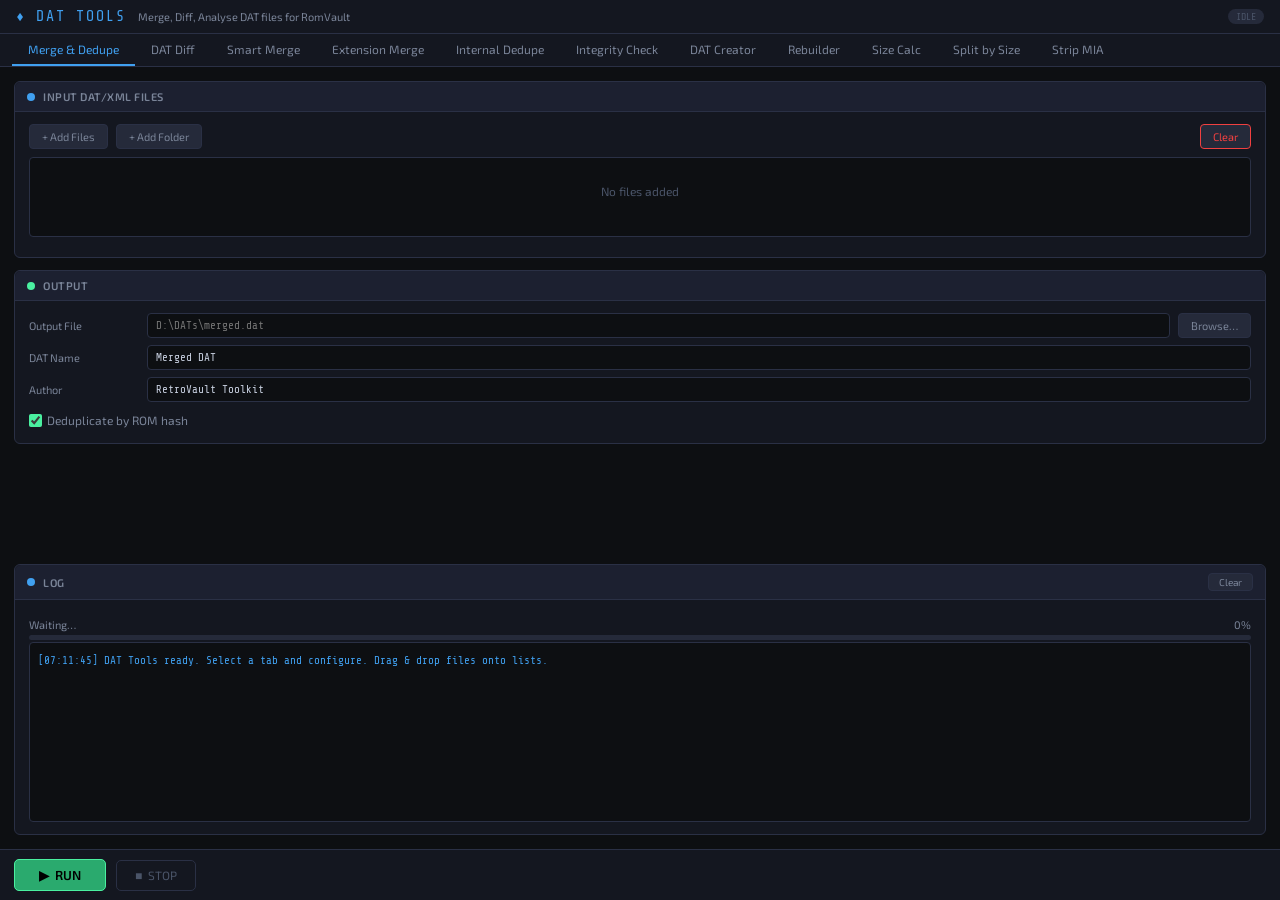
==== commit c2aa7786: "Rename the suite to RetroVault Toolkit (display name only; folder, paths and .rsr tool tag unchanged" ====
--- a/gui/dat_merger.html
+++ b/gui/dat_merger.html
@@ -3,7 +3,7 @@
 <head>
 <meta charset="UTF-8">
 <meta name="viewport" content="width=device-width, initial-scale=1.0">
-<title>DAT Tools — ToSort Toolkit</title>
+<title>DAT Tools — RetroVault Toolkit</title>
 <style>
 @import url('https://fonts.googleapis.com/css2?family=Share+Tech+Mono&family=Exo+2:wght@400;500;600&display=swap');
 *{box-sizing:border-box;margin:0;padding:0}
@@ -136,7 +136,7 @@
         <div class="panel-body">
           <div class="row"><label>Output File</label><input class="path-input" id="merge-output" placeholder="D:\DATs\merged.dat"/><button class="browse-btn" onclick="browseSave('merge-output')">Browse&hellip;</button></div>
           <div class="row"><label>DAT Name</label><input class="path-input" id="merge-name" value="Merged DAT" placeholder="Name shown in RomVault"/></div>
-          <div class="row"><label>Author</label><input class="path-input" id="merge-author" value="ToSort Toolkit"/></div>
+          <div class="row"><label>Author</label><input class="path-input" id="merge-author" value="RetroVault Toolkit"/></div>
           <label class="opt" style="padding:4px 0"><input type="checkbox" id="merge-dedupe" checked> Deduplicate by ROM hash</label>
         </div>
       </div>
@@ -166,7 +166,7 @@
         <div class="panel-body">
           <div class="row"><label>Output File</label><input class="path-input" id="diff-output" placeholder="D:\DATs\diff.dat"/><button class="browse-btn" onclick="browseSave('diff-output')">Browse&hellip;</button></div>
           <div class="row"><label>DAT Name</label><input class="path-input" id="diff-name" value="Diff DAT" placeholder="Name for the diff DAT"/></div>
-          <div class="row"><label>Author</label><input class="path-input" id="diff-author" value="ToSort Toolkit"/></div>
+          <div class="row"><label>Author</label><input class="path-input" id="diff-author" value="RetroVault Toolkit"/></div>
         </div>
       </div>
     </div>
@@ -181,7 +181,7 @@
           <div class="hint">Matches DATs containing ANY keyword. Comma-separate for multiple terms. Use specific terms &mdash; "Commodore 64" will not match "Commodore Amiga".</div>
           <div class="row"><label>Output File</label><input class="path-input" id="smart-output" placeholder="D:\DATs\smart_merged.dat"/><button class="browse-btn" onclick="browseSave('smart-output')">Browse&hellip;</button></div>
           <div class="row"><label>DAT Name</label><input class="path-input" id="smart-name" value="Smart Merged DAT"/></div>
-          <div class="row"><label>Author</label><input class="path-input" id="smart-author" value="ToSort Toolkit"/></div>
+          <div class="row"><label>Author</label><input class="path-input" id="smart-author" value="RetroVault Toolkit"/></div>
           <label class="opt" style="padding:4px 0"><input type="checkbox" id="smart-dedupe" checked> Deduplicate by ROM hash</label>
         </div>
       </div>
@@ -197,7 +197,7 @@
           <div class="hint">Finds DATs containing ROMs with ANY of these extensions. Comma-separate for multiple. Dots optional.</div>
           <div class="row"><label>Output File</label><input class="path-input" id="ext-output" placeholder="D:\DATs\ext_merged.dat"/><button class="browse-btn" onclick="browseSave('ext-output')">Browse&hellip;</button></div>
           <div class="row"><label>DAT Name</label><input class="path-input" id="ext-name" value="Extension Merged DAT"/></div>
-          <div class="row"><label>Author</label><input class="path-input" id="ext-author" value="ToSort Toolkit"/></div>
+          <div class="row"><label>Author</label><input class="path-input" id="ext-author" value="RetroVault Toolkit"/></div>
           <label class="opt" style="padding:4px 0"><input type="checkbox" id="ext-dedupe" checked> Deduplicate by ROM hash</label>
         </div>
       </div>
@@ -304,7 +304,7 @@
           <div class="row"><label>Input DAT</label><input class="path-input" id="intdedupe-file" placeholder="Select a single DAT/XML file"/><button class="browse-btn" onclick="browseSingle('intdedupe-file')">Browse&hellip;</button></div>
           <div class="row"><label>Output File</label><input class="path-input" id="intdedupe-output" placeholder="Cleaned output DAT"/><button class="browse-btn" onclick="browseSave('intdedupe-output')">Browse&hellip;</button></div>
           <div class="row"><label>DAT Name</label><input class="path-input" id="intdedupe-name" placeholder="Leave blank to keep original name"/></div>
-          <div class="row"><label>Author</label><input class="path-input" id="intdedupe-author" value="ToSort Toolkit"/></div>
+          <div class="row"><label>Author</label><input class="path-input" id="intdedupe-author" value="RetroVault Toolkit"/></div>
         </div>
       </div>
     </div>
@@ -340,7 +340,7 @@
           <div class="row"><label>Source Folder</label><input class="path-input" id="create-folder" placeholder="Folder containing files to catalogue"/><button class="browse-btn" onclick="browseFolder('create-folder')">Browse&hellip;</button></div>
           <div class="row"><label>Output File</label><input class="path-input" id="create-output" placeholder="D:\DATs\my_collection.dat" oninput="autoFillDatName()"/><button class="browse-btn" onclick="browseAndFillDat()">Browse&hellip;</button></div>
           <div class="row"><label>DAT Name</label><input class="path-input" id="create-name" value="My Collection" placeholder="Name shown in RomVault"/></div>
-          <div class="row"><label>Author</label><input class="path-input" id="create-author" value="ToSort Toolkit"/></div>
+          <div class="row"><label>Author</label><input class="path-input" id="create-author" value="RetroVault Toolkit"/></div>
           <div style="padding:6px 0;display:flex;gap:16px;flex-wrap:wrap">
             <label class="opt"><input type="checkbox" id="create-recursive" checked> Scan subfolders</label>
             <label class="opt"><input type="checkbox" id="create-sha1" checked> Include SHA1</label>
@@ -710,8 +710,8 @@
   const stem = out.split(/[\\/]/).pop().replace(/\.dat$/i, '');
   if (!name_field.value || name_field.value === 'My Collection')
     name_field.value = stem;
-  if (!author_field.value || author_field.value === 'ToSort Toolkit')
-    author_field.value = 'ToSort Toolkit';
+  if (!author_field.value || author_field.value === 'RetroVault Toolkit')
+    author_field.value = 'RetroVault Toolkit';
 }
 
 // ── Split by Size ────────────────────────────────────────────────────────────
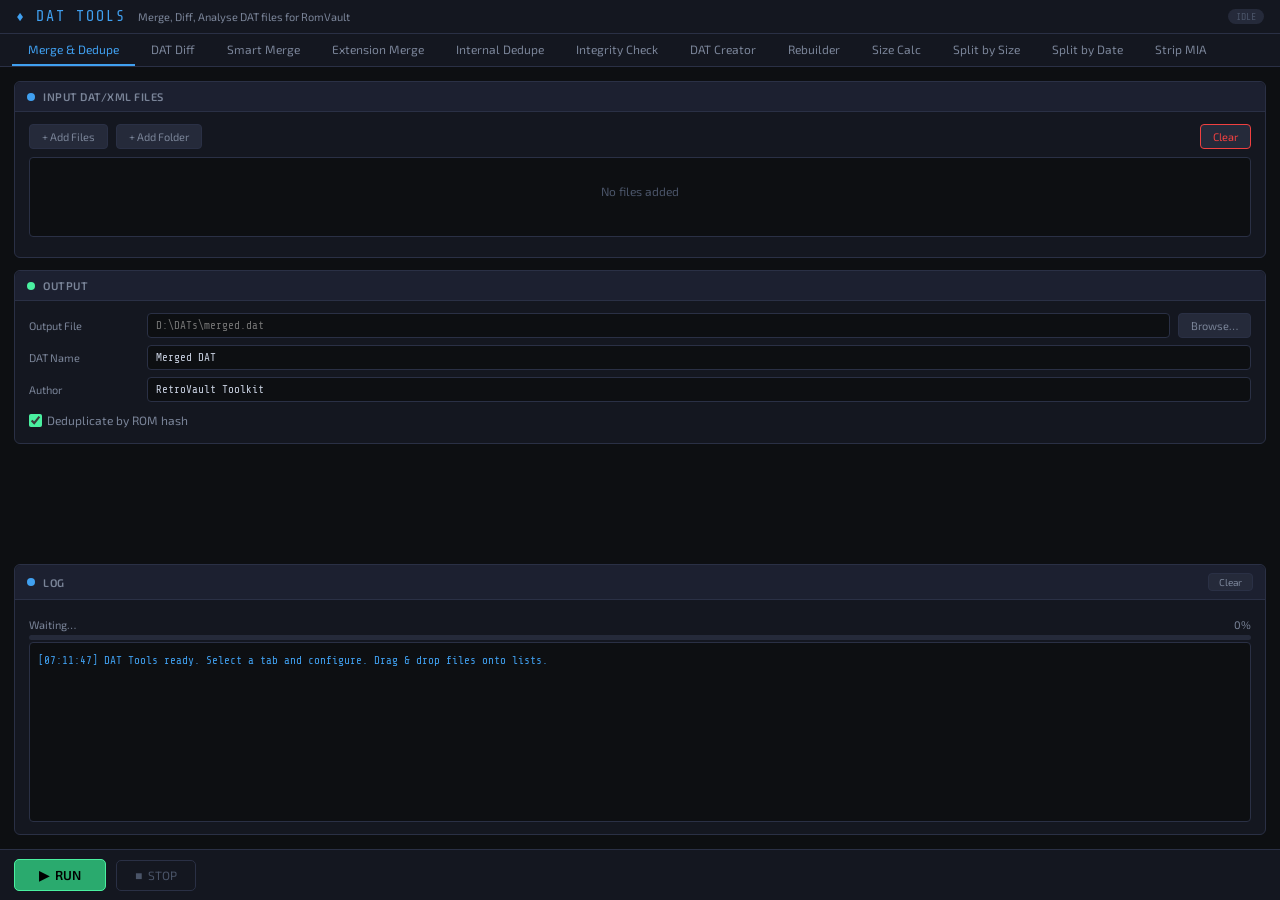
==== commit b7755f1b: "dat tools: add "Split by Date" — split a DAT into parts by month or chosen dates Every N months on c" ====
--- a/gui/dat_merger.html
+++ b/gui/dat_merger.html
@@ -113,6 +113,7 @@
     <div class="tab" onclick="switchTab('rebuild')">Rebuilder</div>
     <div class="tab" onclick="switchTab('size')">Size Calc</div>
     <div class="tab" onclick="switchTab('split')">Split by Size</div>
+    <div class="tab" onclick="switchTab('datesplit')">Split by Date</div>
     <div class="tab" onclick="switchTab('stripmia')">Strip MIA</div>
   </div>
 
@@ -269,6 +270,60 @@
           </table>
           <div class="hint" id="split-names" style="margin-top:8px;font-family:var(--mono);user-select:text;-webkit-user-select:text"></div>
           <div class="hint" style="margin-top:6px">Sizes are on-disk sizes on an NTFS drive. Drives are sold in decimal TB (1 TB = 1,000,000,000,000 bytes) but Windows counts in 1024s, so a &ldquo;20 TB&rdquo; drive shows as 18.19 TB in Explorer. &ldquo;Fits on&rdquo; is the smallest drive you can buy that holds the part, keeping the free space above.</div>
+        </div>
+      </div>
+    </div>
+
+    <!-- ═══ TAB: SPLIT BY DATE ═══ -->
+    <div class="tab-body" id="tab-datesplit">
+      <div class="panel">
+        <div class="panel-hdr"><div class="dot" style="background:var(--info)"></div>Split by Date &mdash; one DAT into parts by month or by dates you choose</div>
+        <div class="panel-body">
+          <div class="hint" style="margin-bottom:8px">Each game's date is read from the start of its name (YYYY-MM-DD). Pick a DAT, choose where the parts start, and each part is saved beside the original (or in the folder below) with <b>_(Part_1_of_2)_(date range)</b> added to the name. Every game ends up in exactly one part, unchanged.</div>
+          <div class="row"><label>DAT to split</label><input class="path-input" id="dsplit-file" placeholder="e.g. 3DS_Scene_2016_(...).dat" onchange="dsplitAnalyse()"/><button class="browse-btn" onclick="dsplitBrowse()">Browse&hellip;</button></div>
+          <div id="dsplit-info" class="hint"></div>
+        </div>
+      </div>
+      <div class="panel" id="dsplit-settings" style="display:none">
+        <div class="panel-hdr"><div class="dot" style="background:var(--acc)"></div>Where the parts start</div>
+        <div class="panel-body">
+          <div class="row"><label>Split</label>
+            <label class="opt"><input type="radio" name="dsplit-mode" value="dates" checked onchange="dsplitModeChanged()"> At these dates</label>
+            <label class="opt"><input type="radio" name="dsplit-mode" value="every" onchange="dsplitModeChanged()"> Every few months</label>
+          </div>
+          <div class="row" id="dsplit-dates-wrap"><label>New part starts</label>
+            <input class="path-input" id="dsplit-dates" placeholder="e.g. 2024-09   (Jan–Aug, then Sep–Dec)" oninput="dsplitSchedulePlan()"/>
+          </div>
+          <div class="hint split-win" id="dsplit-dates-hint">One or more dates, YYYY-MM or YYYY-MM-DD, separated by commas or spaces. Each one is the first day of a new part: <b>2024-05, 2024-09</b> gives Jan&ndash;Apr, May&ndash;Aug and Sep&ndash;Dec.</div>
+          <div class="row" id="dsplit-every-wrap" style="display:none"><label>Months per part</label>
+            <select class="path-input split-num" id="dsplit-months" onchange="dsplitSchedulePlan()" style="flex:0 0 120px">
+              <option value="1">1 (monthly)</option><option value="2">2</option><option value="3">3 (quarters)</option>
+              <option value="4" selected>4</option><option value="6">6 (halves)</option><option value="12">12 (yearly)</option>
+            </select>
+            <span class="hint">counted from January: 4 gives Jan&ndash;Apr, May&ndash;Aug, Sep&ndash;Dec</span>
+          </div>
+          <div class="row" id="dsplit-nuke-wrap"><label>NUKED releases</label>
+            <label class="opt"><input type="radio" name="dsplit-nuke" value="date" checked onchange="dsplitSchedulePlan()"> Keep by date</label>
+            <label class="opt"><input type="radio" name="dsplit-nuke" value="own" onchange="dsplitSchedulePlan()"> Their own part</label>
+            <label class="opt"><input type="radio" name="dsplit-nuke" value="first" onchange="dsplitSchedulePlan()"> All on the first part</label>
+            <label class="opt"><input type="radio" name="dsplit-nuke" value="last" onchange="dsplitSchedulePlan()"> All on the last part</label>
+          </div>
+          <div class="row" id="dsplit-undated-wrap"><label>Games with no date</label>
+            <label class="opt"><input type="radio" name="dsplit-undated" value="own" checked onchange="dsplitSchedulePlan()"> Their own part</label>
+            <label class="opt"><input type="radio" name="dsplit-undated" value="first" onchange="dsplitSchedulePlan()"> On the first part</label>
+            <label class="opt"><input type="radio" name="dsplit-undated" value="last" onchange="dsplitSchedulePlan()"> On the last part</label>
+          </div>
+          <div class="row"><label>Output folder</label><input class="path-input" id="dsplit-outdir" placeholder="Blank = same folder as the DAT"/><button class="browse-btn" onclick="browseFolder('dsplit-outdir')">Browse&hellip;</button></div>
+        </div>
+      </div>
+      <div class="panel" id="dsplit-preview-panel" style="display:none">
+        <div class="panel-hdr"><div class="dot" style="background:var(--warn)"></div><span id="dsplit-summary">Preview</span></div>
+        <div class="panel-body" style="overflow-x:auto">
+          <table class="split-table">
+            <thead><tr><th>Part</th><th>Period</th><th>Games dated</th><th>Games</th><th>NUKED</th><th>Size</th><th>Windows shows</th></tr></thead>
+            <tbody id="dsplit-rows"></tbody>
+          </table>
+          <div class="hint" id="dsplit-names" style="margin-top:8px;font-family:var(--mono);user-select:text;-webkit-user-select:text"></div>
         </div>
       </div>
     </div>
@@ -434,7 +489,7 @@
 let activeTab = 'merge';
 function switchTab(name) {
   activeTab = name;
-  document.querySelectorAll('.tab').forEach((t, i) => t.classList.toggle('active', ['merge','diff','smart','ext','intdedupe','integrity','create','rebuild','size','split','stripmia'][i] === name));
+  document.querySelectorAll('.tab').forEach((t, i) => t.classList.toggle('active', ['merge','diff','smart','ext','intdedupe','integrity','create','rebuild','size','split','datesplit','stripmia'][i] === name));
   document.querySelectorAll('.tab-body').forEach(b => b.classList.remove('active'));
   document.getElementById('tab-' + name).classList.add('active');
 }
@@ -654,6 +709,17 @@
     api.run_split(Object.assign(splitConfig(), {
       output_dir: document.getElementById('split-outdir').value.trim(),
     }));
+  } else if (activeTab === 'datesplit') {
+    if (!dsplitInfo || !dsplitLastOk) {
+      addLog(dsplitInfo ? 'Fix the split dates first (see the preview).' : 'Choose a DAT to split first.', 'err');
+      document.getElementById('btn-start').disabled = false;
+      document.getElementById('btn-stop').disabled = true;
+      setStatus('idle');
+      return;
+    }
+    api.run_date_split(Object.assign(dsplitConfig(), {
+      output_dir: document.getElementById('dsplit-outdir').value.trim(),
+    }));
   } else if (activeTab === 'stripmia') {
     api.run_strip_mia({
       input: document.getElementById('stripmia-input').value.trim(),
@@ -852,6 +918,97 @@
   document.getElementById('split-names').innerHTML = names;
 }
 
+// ── Split by Date ────────────────────────────────────────────────────────────
+let dsplitInfo = null, dsplitPlanSeq = 0, dsplitPlanTimer = null, dsplitLastOk = false;
+
+async function dsplitBrowse() {
+  await browseSingle('dsplit-file');
+  dsplitAnalyse();
+}
+
+async function dsplitAnalyse() {
+  const path = document.getElementById('dsplit-file').value.trim();
+  const info = document.getElementById('dsplit-info');
+  dsplitInfo = null; dsplitLastOk = false;
+  document.getElementById('dsplit-settings').style.display = 'none';
+  document.getElementById('dsplit-preview-panel').style.display = 'none';
+  if (!path) { info.textContent = ''; return; }
+  info.textContent = 'Reading DAT…';
+  const r = await window.pywebview.api.split_analyse(path);
+  if (!r || !r.ok) { info.textContent = 'Could not read DAT: ' + (r && r.error); return; }
+  dsplitInfo = r;
+  let t = `<b>${escHtml(r.dat_name)}</b> &mdash; ${r.games.toLocaleString()} games, ${fmtDec(r.data_bytes)} (Windows shows ${fmtWin(r.data_bytes)})`;
+  t += r.first_date ? `<br>Dated ${r.first_date} to ${r.last_date}` : '<br><span style="color:var(--danger)">No game names start with a date, so this DAT cannot be split by date.</span>';
+  if (r.nuked) t += ` &middot; ${r.nuked} NUKED`;
+  if (r.undated) t += ` &middot; ${r.undated} without a date`;
+  info.innerHTML = t;
+  if (!r.first_date) return;
+  document.getElementById('dsplit-nuke-wrap').style.display = r.nuked ? '' : 'none';
+  document.getElementById('dsplit-undated-wrap').style.display = r.undated ? '' : 'none';
+  const dates = document.getElementById('dsplit-dates');
+  if (!dates.value.trim()) dates.placeholder = `e.g. ${r.first_date.slice(0, 4)}-09   (Jan–Aug, then Sep–Dec)`;
+  document.getElementById('dsplit-settings').style.display = '';
+  dsplitSchedulePlan();
+}
+
+function dsplitModeChanged() {
+  const every = document.querySelector('input[name="dsplit-mode"]:checked').value === 'every';
+  document.getElementById('dsplit-dates-wrap').style.display = every ? 'none' : '';
+  document.getElementById('dsplit-dates-hint').style.display = every ? 'none' : '';
+  document.getElementById('dsplit-every-wrap').style.display = every ? '' : 'none';
+  dsplitSchedulePlan();
+}
+
+function dsplitConfig() {
+  return {
+    path: dsplitInfo.path,
+    mode: document.querySelector('input[name="dsplit-mode"]:checked').value,
+    months: parseInt(document.getElementById('dsplit-months').value, 10),
+    dates: document.getElementById('dsplit-dates').value,
+    nuke_mode: document.querySelector('input[name="dsplit-nuke"]:checked').value,
+    undated: document.querySelector('input[name="dsplit-undated"]:checked').value,
+  };
+}
+
+function dsplitSchedulePlan() {
+  clearTimeout(dsplitPlanTimer);
+  dsplitPlanTimer = setTimeout(dsplitPlan, 150);
+}
+
+async function dsplitPlan() {
+  if (!dsplitInfo) return;
+  const cfg = dsplitConfig();
+  const seq = ++dsplitPlanSeq;
+  const panel = document.getElementById('dsplit-preview-panel');
+  const summary = document.getElementById('dsplit-summary');
+  const rows = document.getElementById('dsplit-rows');
+  const names = document.getElementById('dsplit-names');
+  dsplitLastOk = false;
+  if (cfg.mode === 'dates' && !cfg.dates.trim()) {
+    panel.style.display = '';
+    summary.textContent = 'Type the date(s) where a new part starts';
+    rows.innerHTML = ''; names.innerHTML = '';
+    return;
+  }
+  const r = await window.pywebview.api.date_split_plan(cfg);
+  if (seq !== dsplitPlanSeq) return;   // a newer edit is on its way
+  panel.style.display = '';
+  if (!r || !r.ok) { summary.textContent = 'Error: ' + (r && r.error); rows.innerHTML = ''; names.innerHTML = ''; return; }
+  const n = r.parts.length;
+  summary.textContent = n < 2 ? 'Those dates leave everything in one part — nothing to split' : `${n} parts`;
+  dsplitLastOk = n >= 2;
+  rows.innerHTML = r.parts.map(p => {
+    let period;
+    if (p.label === 'undated') period = 'no date';
+    else if (p.label === 'NUKED') period = 'NUKED';
+    else period = `${p.period_start || 'start'} → ${p.period_end || 'end'}`;
+    const dates = p.first_date ? (p.first_date === p.last_date ? p.first_date : `${p.first_date} → ${p.last_date}`) : '—';
+    return `<tr><td>${p.part} of ${n}</td><td>${period}</td><td>${dates}</td><td>${p.games.toLocaleString()}</td>`
+      + `<td>${p.nuked || ''}</td><td>${fmtDec(p.data_bytes)}</td><td>${fmtWin(p.data_bytes)}</td></tr>`;
+  }).join('');
+  names.innerHTML = r.parts.map(p => escHtml(p.file_name)).join('<br>');
+}
+
 function clearStats() {
   document.getElementById('stats-panel').style.display = 'none';
 }
@@ -884,6 +1041,11 @@
   if (activeTab === 'split') {
     document.getElementById('split-file').value = paths[0];
     splitAnalyse();
+    return;
+  }
+  if (activeTab === 'datesplit') {
+    document.getElementById('dsplit-file').value = paths[0];
+    dsplitAnalyse();
     return;
   }
   // Find which list is in the active tab
